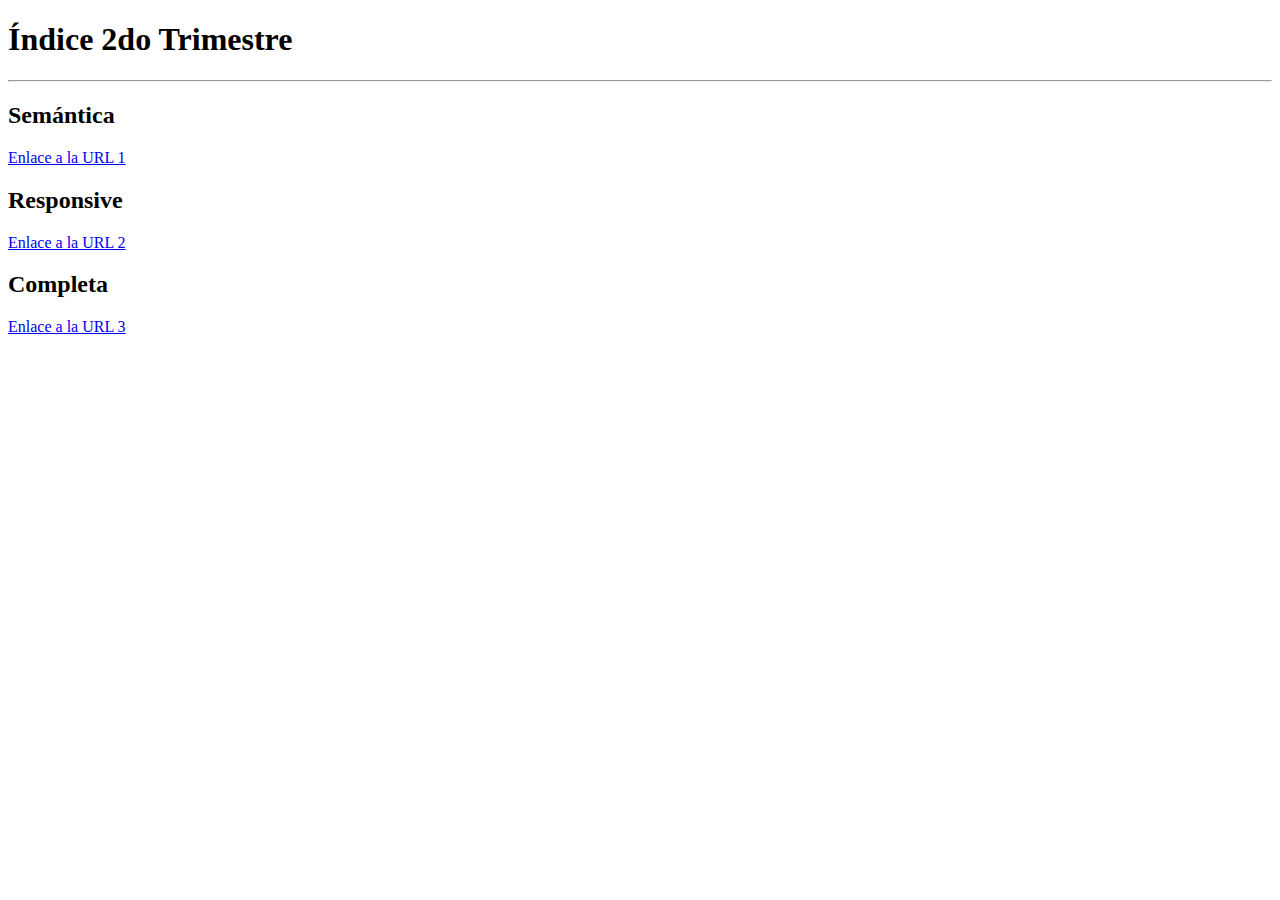
==== indice.html @ b7c08ab0 "Arreglo de colores" ====
<!DOCTYPE html>
<html lang="en">
<head>
  <meta charset="UTF-8">
  <meta name="viewport" content="width=device-width, initial-scale=1.0">
  <title>Mi Página con Bootstrap</title>
  <!-- Agrega los archivos CSS de Bootstrap -->
  <link rel="stylesheet" href="https://stackpath.bootstrapcdn.com/bootstrap/4.5.2/css/bootstrap.min.css" integrity="sha384-OgVRvuATP1z7JjHLkuOU7Xw704+pTHcwsgg2JgszTA8WgJwo/JRrJXaXjlPQoqz" crossorigin="anonymous">
</head>
<body>

  <div class="container">
    <h1 class="text-center">Índice 2do Trimestre</h1>
    <hr>

    <div class="row">
      <div class="col-sm-3">
        <h2>Semántica</h2>      
        <a href="http://pacow23.batcave.net/a5websemantica/">Enlace a la URL 1</a>
      </div>

      <div class="col-sm-3">
        <h2>Responsive</h2>     
        <a href="http://pacow23.batcave.net/A6web_responsive/">Enlace a la URL 2</a>
      </div>

      <div class="col-sm-3">
        <h2>Completa</h2>
        <a href="http://pacow23.batcave.net/A7web_completa/">Enlace a la URL 3</a>
      </div>
    </div>

  </div>

  <!-- Agrega los archivos JS de Bootstrap -->
  <script src="https://code.jquery.com/jquery-3.5.1.slim.min.js" integrity="sha384-DfXdz2htPH0lsSSs5nCTpuj/zy4C+OGpamoFVy38MVBnE+IbbVYUew+OrCXaRkfj" crossorigin="anonymous"></script>
  <script src="https://cdn.jsdelivr.net/npm/popper.js@1.16.0/dist/umd/popper.min.js" integrity="sha384-Q6E9RHvbIyZFJoft+2mJbHaEWldlvI9IOYy5n3zV9zzTtmIaUksdQRVvoxMfooAo" crossorigin="anonymous"></script>
  <script src="https://stackpath.bootstrapcdn.com/bootstrap/4.5.2/js/bootstrap.min.js" integrity="sha384-OgVRvuATP1z7JjHLkuOU7Xw704+pTHcwsgg2JgszTA8WgJwo/JRrJXaXjlPQoqz" crossorigin="anonymous"></script>
</body>
</html>
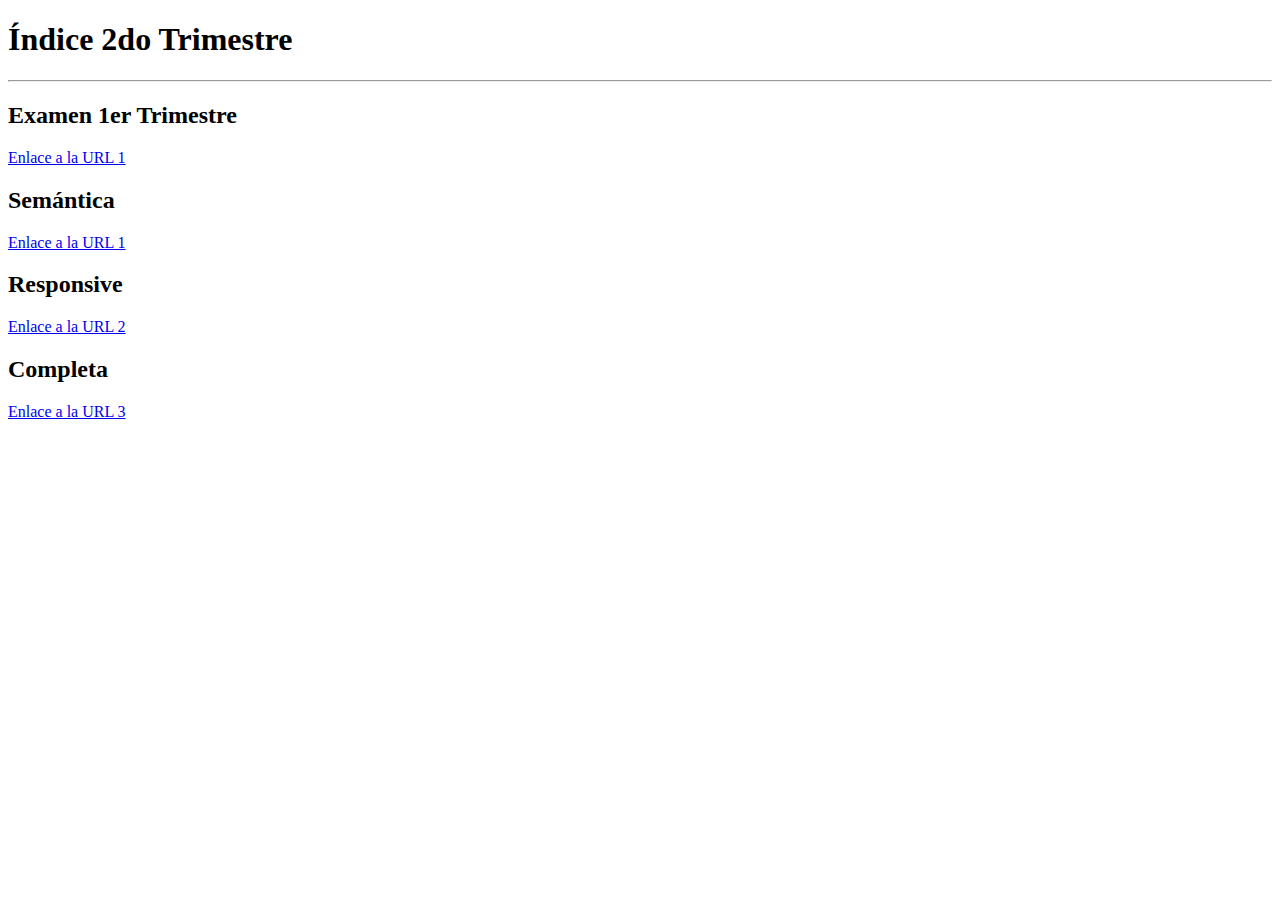
==== commit 240f539b: "Adición en índice" ====
--- a/indice.html
+++ b/indice.html
@@ -12,6 +12,12 @@
   <div class="container">
     <h1 class="text-center">Índice 2do Trimestre</h1>
     <hr>
+
+    <div class="row">
+      <div class="col-sm-3">
+        <h2>Examen 1er Trimestre</h2>      
+        <a href="http://pacow23.batcave.net/1/">Enlace a la URL 1</a>
+      </div>
 
     <div class="row">
       <div class="col-sm-3">
@@ -36,5 +42,8 @@
   <script src="https://code.jquery.com/jquery-3.5.1.slim.min.js" integrity="sha384-DfXdz2htPH0lsSSs5nCTpuj/zy4C+OGpamoFVy38MVBnE+IbbVYUew+OrCXaRkfj" crossorigin="anonymous"></script>
   <script src="https://cdn.jsdelivr.net/npm/popper.js@1.16.0/dist/umd/popper.min.js" integrity="sha384-Q6E9RHvbIyZFJoft+2mJbHaEWldlvI9IOYy5n3zV9zzTtmIaUksdQRVvoxMfooAo" crossorigin="anonymous"></script>
   <script src="https://stackpath.bootstrapcdn.com/bootstrap/4.5.2/js/bootstrap.min.js" integrity="sha384-OgVRvuATP1z7JjHLkuOU7Xw704+pTHcwsgg2JgszTA8WgJwo/JRrJXaXjlPQoqz" crossorigin="anonymous"></script>
+
+  
+
 </body>
 </html>
